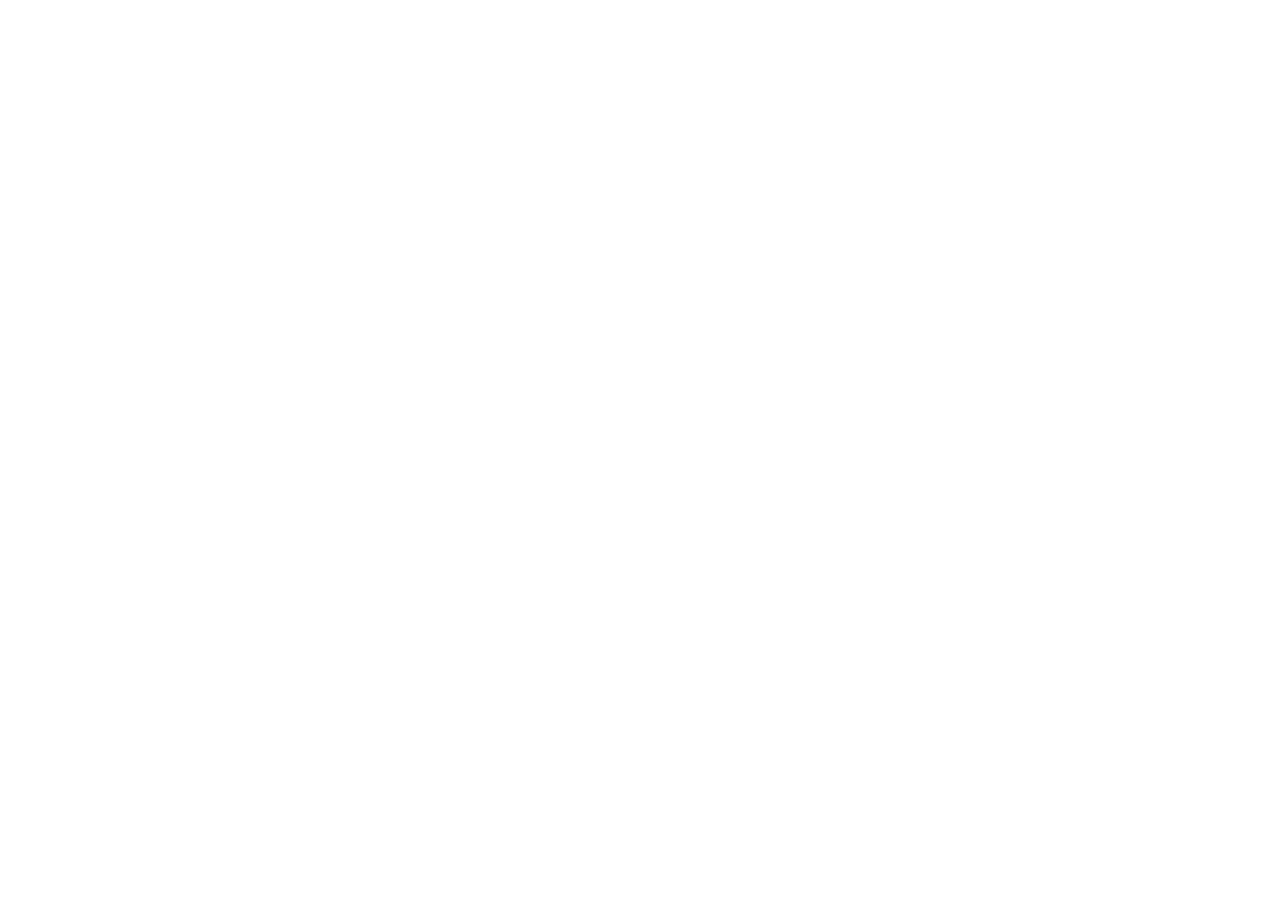
==== MusicWebApp/src/main/webapp/index.html @ 019e45a6 "prepare music web app project" ====
<!doctype html>
<html>
  <head>
    <meta http-equiv="content-type" content="text/html; charset=UTF-8">
    <title>PandaServ Music Test App</title>
    <link rel="icon" href="img/logo.png" type="image/png"/>
    <link rel="shortcut icon" href="img/logo.png" type="image/png"/>
    <link rel="stylesheet" type="text/css" href="css/ui-lightness/jquery-ui-1.10.0.custom.min.css" />
    <link rel="stylesheet" href="css/glisse.css"/>

      <script type="text/javascript">
          startupConfig = {
              enableVis: true
          }
      </script>
    <script type="text/javascript" language="javascript" src="js/jquery-1.9.0.js"></script>
    <script type="text/javascript" language="javascript" src="js/jquery-ui-1.10.0.custom.min.js"></script>
      <script type="text/javascript" src="js/glisse.js"></script>
    <script type="text/javascript" language="javascript" src="MusicTest/MusicTest.nocache.js"></script>
  </head>
  <body>
    <!-- OPTIONAL: include this if you want history support -->
    <iframe src="javascript:''" id="__gwt_historyFrame" tabIndex='-1' style="position:absolute;width:0;height:0;border:0"></iframe>

    <!-- RECOMMENDED if your web app will not function without JavaScript enabled -->
    <noscript>
      <div style="width: 22em; position: absolute; left: 50%; margin-left: -11em; color: red; background-color: white; border: 1px solid red; padding: 4px; font-family: sans-serif">
        Your web browser must have JavaScript enabled
        in order for this application to display correctly.
      </div>
    </noscript>
  </body>
</html>
---- MusicWebApp/src/main/webapp/css/glisse.css ----
html{height:100%}

/* Glisse: Hide elements by default */
#glisse-overlay, #glisse-close, #glisse-controls,#glisse-spinner{opacity:0;}

/* Glisse: Overlay */
#glisse-overlay {
    z-index: 100;
    position:fixed;
    top:0;
    bottom:0;
    left:0;
    right:0;
    background-color:rgba(0,0,0,.75);
}
    #glisse-overlay.loading #glisse-spinner {opacity:1;} /* Display spinner */
    
/* Glisse: Overlay content */    
/* Glisse: Overlay content */
#glisse-overlay-content {
    z-index: 101;
    position: fixed;
    top: 10%;
    right: 10%;
    bottom: 10%;
    left: 10%;
    background-repeat: no-repeat;
    background-position: 50% 50%;
    opacity: 0;
    -moz-background-size:       contain;
    -webkit-background-size:    contain;
    -o-background-size:         contain;
    background-size:            contain;
    -webkit-backface-visibility:hidden;
    backface-visibility:        hidden;
}
    /* Hide images */
    #glisse-overlay-content img{display:none;}

    /* Shake effect */
    #glisse-overlay-content.shake {
        -webkit-animation: shake 600ms 1;
        -moz-animation:    shake 600ms 1;
        -ms-animation:     shake 600ms 1;
        -o-animation:      shake 600ms 1;
        animation:         shake 600ms 1;
    }

/* Glisse: Close button */
#glisse-close { cursor:pointer; }

/* Glisse: Spinner */
#glisse-spinner {
    position:fixed;
    top: 50%;
    left: 50%;
    margin: -40px 0 0 -40px;
    height: 80px;
    width: 80px;
    background:rgba(0,0,0,.6) url(../images/loading.gif) center center no-repeat;
    border-radius:6px;
}

/* Glisse: Controls bar */
/* Wrapper */
#glisse-controls {}
    
    /* Prev/Next button */
    .glisse-next a, .glisse-prev a{
        -webkit-transition:all 100ms ease;
        -moz-transition:all 100ms ease;
        -o-transition:all 100ms ease;
        -ms-transition:all 100ms ease;
        transition:all 100ms ease;
        -webkit-user-select:none;
        -moz-user-select:none;
        user-select:none;
    }
    #glisse-controls .ended a {opacity:.3;cursor:default;} /* disabled effect */

/* Glisse: Keyframes */
@-webkit-keyframes shake {
    0%, 100% {-webkit-transform: translateX(0);}
    10%, 30%, 50%, 70%, 90% {-webkit-transform: translateX(-10px);}
    20%, 40%, 60%, 80% {-webkit-transform: translateX(10px);}
}

@-moz-keyframes shake {
    0%, 100% {-moz-transform: translateX(0);}
    10%, 30%, 50%, 70%, 90% {-moz-transform: translateX(-10px);}
    20%, 40%, 60%, 80% {-moz-transform: translateX(10px);}
}

@-ms-keyframes shake {
    0%, 100% {-ms-transform: translateX(0);}
    10%, 30%, 50%, 70%, 90% {-ms-transform: translateX(-10px);}
    20%, 40%, 60%, 80% {-ms-transform: translateX(10px);}
}

@-o-keyframes shake {
    0%, 100% {-o-transform: translateX(0);}
    10%, 30%, 50%, 70%, 90% {-o-transform: translateX(-10px);}
    20%, 40%, 60%, 80% {-o-transform: translateX(10px);}
}

@keyframes shake {
    0%, 100% {transform: translateX(0);}
    10%, 30%, 50%, 70%, 90% {transform: translateX(-10px);}
    20%, 40%, 60%, 80% {transform: translateX(10px);}
}
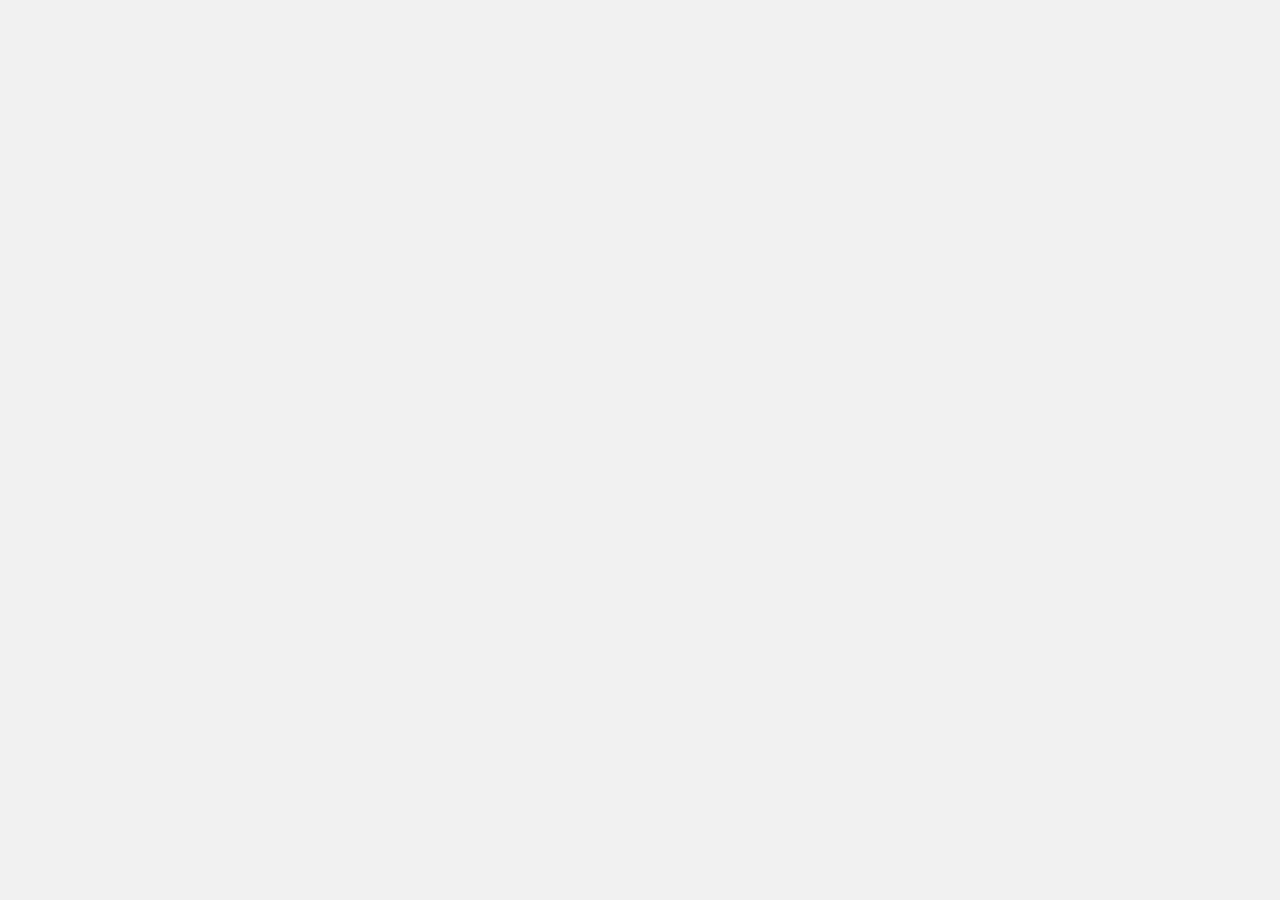
==== commit bd59ff50: "main view and logout" ====
--- a/MusicWebApp/src/main/webapp/index.html
+++ b/MusicWebApp/src/main/webapp/index.html
@@ -13,10 +13,17 @@
               enableVis: true
           }
       </script>
+
+      <style type="text/css">
+          body {
+              background-color: #f1f1f1;
+          }
+      </style>
+
     <script type="text/javascript" language="javascript" src="js/jquery-1.9.0.js"></script>
     <script type="text/javascript" language="javascript" src="js/jquery-ui-1.10.0.custom.min.js"></script>
-      <script type="text/javascript" src="js/glisse.js"></script>
-    <script type="text/javascript" language="javascript" src="MusicTest/MusicTest.nocache.js"></script>
+    <script type="text/javascript" src="js/glisse.js"></script>
+    <script type="text/javascript" language="javascript" src="MusicApp/MusicApp.nocache.js"></script>
   </head>
   <body>
     <!-- OPTIONAL: include this if you want history support -->
@@ -29,5 +36,7 @@
         in order for this application to display correctly.
       </div>
     </noscript>
+
+  <div id="content"></div>
   </body>
 </html>
